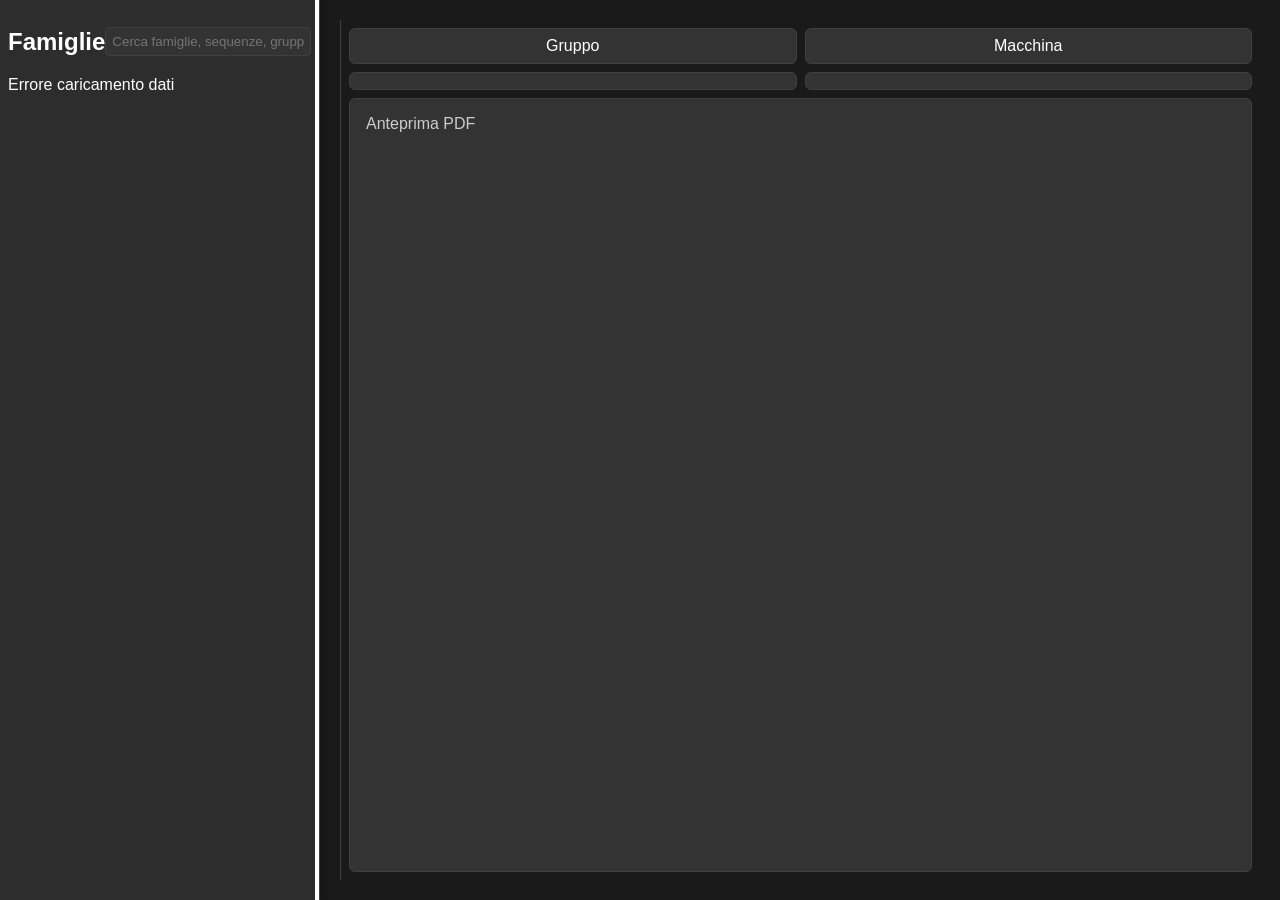
==== templates/index.html @ a6f255c9 "Added my project" ====
<!doctype html>
<html lang="it">
  <head>
    <meta charset="utf-8" />
    <meta name="viewport" content="width=device-width, initial-scale=1" />
    <title>Raccoglitore</title>
    <link rel="stylesheet" href="/static/css/style.css" />
  </head>
  <body>
    <button class="sidebar-toggle" id="sidebar-toggle" title="Apri sidebar">☰</button>
    <div class="app">
      <aside class="sidebar" id="sidebar">
        <div class="sidebar-header">
          <h2>Famiglie</h2>
          <input type="text" id="search-input" placeholder="Cerca famiglie, sequenze, gruppo, macchina..." style="width:100%;padding:6px;margin:8px 0;border:1px solid var(--border);border-radius:4px;background:var(--card);color:var(--text);">
          <div class="resize-handle" id="resize-handle" title="Ridimensiona sidebar"></div>
        </div>
        <div id="family-list" class="family-list"></div>
        <div class="resize-grip" id="resize-grip" title="Ridimensiona sidebar"></div>
      </aside>
      <main class="main" id="main">
        <header>
          <!-- title removed per user request -->
        </header>
        <section id="content-area" style="display:flex;gap:12px;align-items:stretch">
          <div id="pdf-preview" style="flex:1 1 auto;border-left:1px solid var(--border);padding:8px;min-height:70vh;display:flex;flex-direction:column;">
            <div class="pdf-toolbar" style="margin-bottom:8px;">
              <div class="cell" id="toolbar-r1-c1">Gruppo</div>
              <div class="cell" id="toolbar-r1-c2">Macchina</div>
              <div class="cell" id="toolbar-r2-c1"></div>
              <div class="cell" id="toolbar-r2-c2"></div>
            </div>
            <div id="pdf-container" style="flex:1;position:relative;min-height:60vh;background:var(--card);border-radius:6px;padding:6px;overflow:auto;border:1px solid var(--border)">
              <div id="pdf-placeholder" style="color:var(--text-secondary)">Anteprima PDF</div>
              <div id="pdf-blocker" class="pdf-blocker" style="display:none; position:absolute;inset:0;z-index:2;background:transparent;cursor:default"></div>
            </div>
          </div>
        </section>
      </main>
    </div>
    <script src="/static/js/app.js"></script>
    <!-- simple modal for credentials -->
    <div id="cred-modal" class="modal hidden">
      <div class="modal-content">
        <h3>Accedi ad ADI</h3>
        <div>
          <label>Utente</label>
          <input id="adi-user" type="text" />
        </div>
        <div>
          <label>Password</label>
          <input id="adi-pass" type="password" />
        </div>
        <div style="display:flex;align-items:center;gap:8px;margin-top:6px">
          <input id="adi-remember" type="checkbox" />
          <label for="adi-remember">Ricorda credenziali su questa macchina</label>
        </div>
        <div style="margin-top:6px">
          <button id="adi-clear-stored" class="adi-btn">Rimuovi credenziali memorizzate</button>
        </div>
        <div>
          <label>Browser</label>
          <select id="adi-browser">
            <option value="edge">Edge</option>
            <option value="chrome">Chrome</option>
          </select>
        </div>
        <div>
          <label>Percorso driver (opzionale)</label>
          <input id="adi-driver" type="text" placeholder="C:\\path\\to\\msedgedriver.exe" />
        </div>
        <div>
          <label>Percorso browser (opzionale)</label>
          <input id="adi-browser-path" type="text" placeholder="C:\\Program Files (x86)\\Microsoft\\Edge\\Application\\msedge.exe" />
        </div>
        <div class="modal-actions">
          <button id="adi-cancel">Annulla</button>
          <button id="adi-ok">Apri PDF</button>
        </div>
      </div>
    </div>
  </body>
</html>
---- static/css/style.css ----
:root{
  --bg:#1a1a1a;
  --sidebar:#2d2d2d;
  --accent:#4a9eff;
  --text:#ffffff;
  --text-secondary:#cccccc;
  --border:#404040;
  --hover:#3d3d3d;
  --card:#333333;
}
html, body { height: 100%; }
*{box-sizing:border-box}
body{margin:0;font-family:Segoe UI,Roboto,Arial,Helvetica,sans-serif;background:var(--bg);color:var(--text);}
.app{display:flex;height:100vh}
.app{display:flex;height:100vh}
.sidebar{position:fixed;left:0;top:0;bottom:0;min-width:180px;max-width:800px;background:var(--sidebar);border-right:1px solid var(--border);padding:8px;overflow:auto;z-index:1000}
.sidebar.mobile-hidden{display:none}
.sidebar.mobile-overlay{position:fixed;left:0;top:0;bottom:0;width:280px;background:var(--sidebar);border-right:1px solid var(--border);padding:8px;overflow:auto;z-index:1000;box-shadow:2px 0 10px rgba(0,0,0,0.3)}
.sidebar-header{display:flex;align-items:center;justify-content:space-between}
.resize-handle{width:12px;height:24px;border-radius:4px;background:#4a4a4a;border:1px solid var(--border);cursor:col-resize;margin-left:8px}
.main{flex:1;padding:20px;overflow:auto}
.sidebar{position:fixed;left:0;top:0;bottom:0;min-width:180px;max-width:800px;background:var(--sidebar);border-right:1px solid var(--border);padding:8px;overflow:auto;z-index:1000}
.sidebar.mobile-hidden{display:none}
.sidebar.mobile-overlay{position:fixed;left:0;top:0;bottom:0;width:280px;background:var(--sidebar);border-right:1px solid var(--border);padding:8px;overflow:auto;z-index:1000;box-shadow:2px 0 10px rgba(0,0,0,0.3)}
.sidebar-header{display:flex;align-items:center;justify-content:space-between}
.resize-handle{width:12px;height:24px;border-radius:4px;background:#4a4a4a;border:1px solid var(--border);cursor:col-resize;margin-left:8px}
.main{flex:1;padding:20px;overflow:auto;display:flex;flex-direction:column}
.main.sidebar-shift{margin-left:320px}
.main.sidebar-shift{margin-left:320px}
.family-item{padding:8px;border-bottom:1px solid var(--border);display:flex;align-items:flex-start}
.family-item .toggle{width:28px;height:24px;border-radius:4px;border:1px solid var(--border);display:inline-flex;align-items:center;justify-content:center;margin-right:8px;cursor:pointer;background:var(--card);color:var(--text)}
.family-item .name{font-weight:700;color:var(--text)}
.sequences{margin-left:38px;margin-top:6px}
.sequence{padding:8px 10px;border-radius:6px;margin-bottom:6px;background:var(--card);border:1px solid var(--border);cursor:pointer;color:var(--text)}
.sequence:hover{background:var(--hover)}
.hidden{display:none}

.study-detail{background:var(--card);padding:16px;border-radius:8px;border:1px solid var(--border);min-height:220px;color:var(--text)}
.study-detail .title{font-size:18px;font-weight:700;margin-bottom:8px;color:var(--text)}
.study-detail .meta{color:var(--text-secondary);font-size:13px;margin-bottom:12px}
.study-detail .desc{white-space:pre-wrap;line-height:1.5;color:var(--text)}

/* modal */
.modal{position:fixed;inset:0;display:flex;align-items:center;justify-content:center;background:rgba(0,0,0,0.7);z-index:2000}
.modal.hidden{display:none}
.modal-content{background:var(--card);padding:16px;border-radius:8px;min-width:320px;color:var(--text);border:1px solid var(--border)}
.modal-content input{width:100%;padding:6px;margin:6px 0;border:1px solid var(--border);border-radius:4px;background:var(--sidebar);color:var(--text)}
.modal-actions{display:flex;justify-content:flex-end;gap:8px;margin-top:8px}

/* ADI button */
.adi-btn{margin-top:12px;padding:8px 12px;background:var(--accent);color:#fff;border:none;border-radius:6px;cursor:pointer}
.adi-btn:hover{opacity:0.95}

/* Sidebar toggle button */
.sidebar-toggle{position:fixed;top:10px;left:10px;z-index:1001;width:40px;height:40px;background:var(--accent);border:none;border-radius:6px;cursor:pointer;display:flex;align-items:center;justify-content:center;color:white;font-size:18px;font-weight:bold}
.sidebar-toggle:hover{background:#5aaeff}
.sidebar-toggle:active{background:#3d8eff}

/* Ensure sidebar content is not cut off */
.sidebar{min-height:100vh; box-sizing:border-box}
.sidebar .family-list{max-height: calc(100vh - 120px); overflow-y: auto}
.sidebar input[type="text"]{margin-bottom:10px}
.sidebar-toggle:hover{background:#5aaeff}

/* Resize grip for sidebar */
.resize-grip{position:absolute;right:-2px;top:0;bottom:0;width:6px;background:#ffffff;cursor:col-resize;z-index:10;border-right:2px solid var(--accent)}
.resize-grip:hover{background:#cccccc}
.resize-handle{display:none} /* Hide the old handle */

/* PDF preview toolbar and container */
.pdf-toolbar{display:grid;grid-template-columns:1fr 1fr;grid-template-rows:auto auto;gap:8px}
.pdf-toolbar{display:grid;grid-template-columns:1fr 1fr;grid-template-rows:auto auto;gap:8px}
.pdf-toolbar .cell{background:var(--card);border:1px solid var(--border);border-radius:6px;padding:8px;display:flex;align-items:flex-start;flex-direction:column;justify-content:flex-start;color:var(--text)}
.pdf-toolbar .cell:nth-child(1),
.pdf-toolbar .cell:nth-child(2){min-height:32px;display:flex;align-items:center}
#content-area{flex:1;display:flex;gap:12px;align-items:stretch}
#pdf-preview{flex:1 1 auto;border-left:1px solid var(--border);padding:8px;display:flex;flex-direction:column;min-height:0}
#pdf-container{position:relative;display:flex;flex-direction:column;flex:1;height:100%;background:var(--card);border-radius:6px;padding:6px;overflow:auto;border:1px solid var(--border);min-height:0}
#pdf-container embed, #pdf-container iframe{width:100%;height:100%;border:none;display:block}
.pdf-blocker{position:absolute;inset:0;z-index:2;background:transparent;cursor:default}
#pdf-placeholder{padding:10px;color:var(--text-secondary)}

/* Responsive design */
@media (max-width: 768px) {
  .sidebar-toggle{display:flex !important}
  .sidebar.mobile-hidden{display:none !important}
  .sidebar.mobile-overlay{display:block !important; width: 280px !important}
  .main{padding:10px; margin-left: 0 !important}
  .pdf-toolbar{grid-template-columns:1fr;grid-template-rows:auto auto auto auto}
  #pdf-preview{min-height:70vh}
  #pdf-container{min-height:60vh}
  .family-item .name{font-size:14px}
  .sequences{margin-left:30px}
  .sequence{font-size:13px; padding:6px 8px}
}

@media (min-width: 769px) and (max-width: 1024px) {
  .sidebar-toggle{display:flex !important}
  .sidebar.mobile-hidden{display:none !important}
  .sidebar.mobile-overlay{display:block !important; width: 300px !important}
  .main{padding:15px; margin-left: 0 !important}
  #pdf-preview{min-height:65vh}
  #pdf-container{min-height:55vh}
}

@media (min-width: 1025px) {
  .sidebar-toggle{display:none !important}
  .sidebar{display:block !important; position: relative !important; width: 320px !important}
  .main.sidebar-shift{margin-left:320px !important}
  #pdf-preview{min-height:70vh}
  #pdf-container{min-height:60vh}
}

/* PDF responsive */
#pdf-container embed, #pdf-container iframe {
  width: 100%;
  height: 100%;
  min-height: inherit;
  border: none;
}

/* Ensure PDF scales properly */
#pdf-container {
  position: relative;
  overflow: auto;
}

#pdf-container embed, #pdf-container iframe {
  display: block;
  width: 100%;
  height: auto;
  min-height: 400px;
}
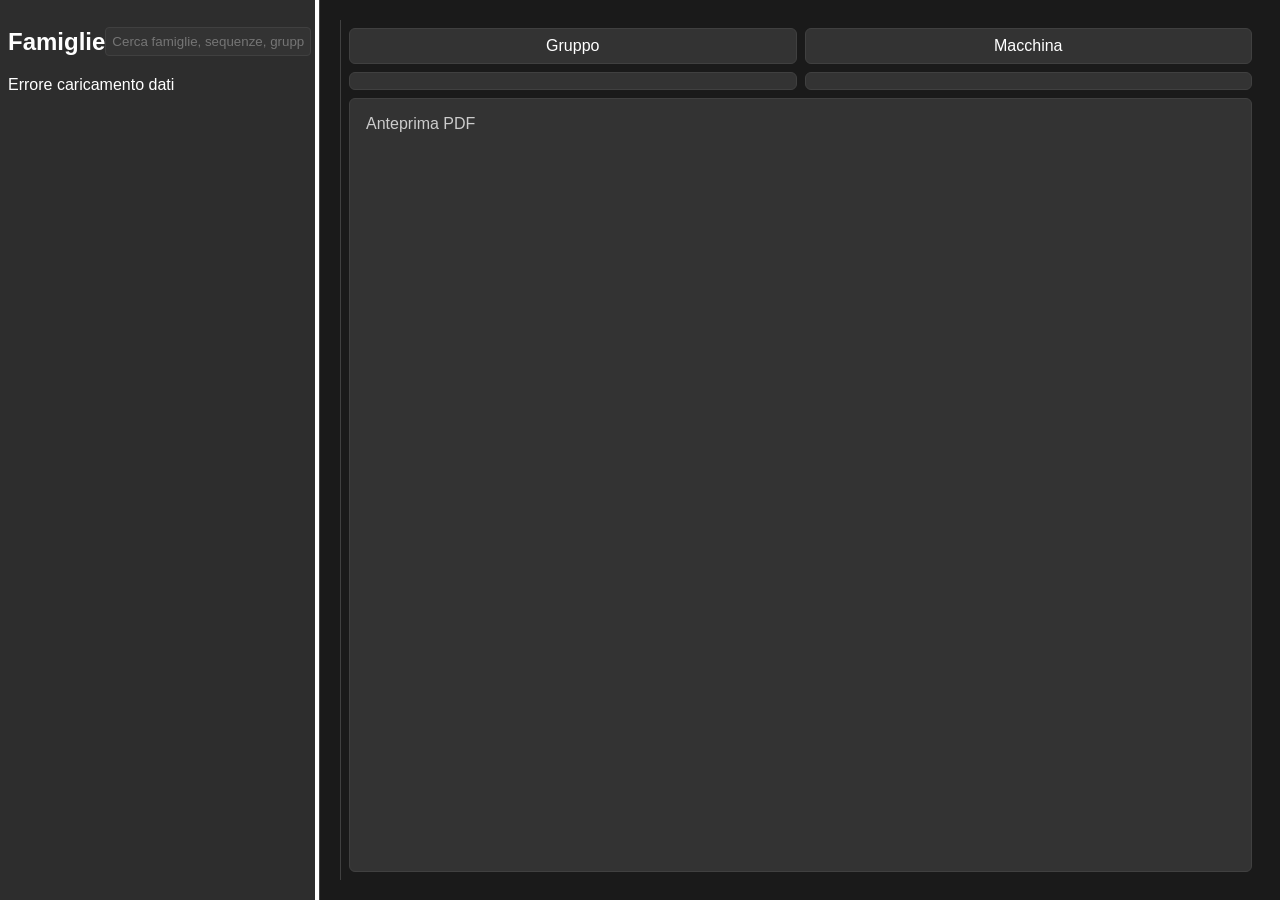
==== commit 53cb9aba: "2" ====
--- a/templates/index.html
+++ b/templates/index.html
@@ -38,6 +38,7 @@
         </section>
       </main>
     </div>
+    <script src="/static/js/sidebar-manager.js"></script>
     <script src="/static/js/app.js"></script>
     <!-- simple modal for credentials -->
     <div id="cred-modal" class="modal hidden">
--- a/static/css/style.css
+++ b/static/css/style.css
@@ -12,20 +12,12 @@
 *{box-sizing:border-box}
 body{margin:0;font-family:Segoe UI,Roboto,Arial,Helvetica,sans-serif;background:var(--bg);color:var(--text);}
 .app{display:flex;height:100vh}
-.app{display:flex;height:100vh}
 .sidebar{position:fixed;left:0;top:0;bottom:0;min-width:180px;max-width:800px;background:var(--sidebar);border-right:1px solid var(--border);padding:8px;overflow:auto;z-index:1000}
 .sidebar.mobile-hidden{display:none}
-.sidebar.mobile-overlay{position:fixed;left:0;top:0;bottom:0;width:280px;background:var(--sidebar);border-right:1px solid var(--border);padding:8px;overflow:auto;z-index:1000;box-shadow:2px 0 10px rgba(0,0,0,0.3)}
-.sidebar-header{display:flex;align-items:center;justify-content:space-between}
-.resize-handle{width:12px;height:24px;border-radius:4px;background:#4a4a4a;border:1px solid var(--border);cursor:col-resize;margin-left:8px}
-.main{flex:1;padding:20px;overflow:auto}
-.sidebar{position:fixed;left:0;top:0;bottom:0;min-width:180px;max-width:800px;background:var(--sidebar);border-right:1px solid var(--border);padding:8px;overflow:auto;z-index:1000}
-.sidebar.mobile-hidden{display:none}
-.sidebar.mobile-overlay{position:fixed;left:0;top:0;bottom:0;width:280px;background:var(--sidebar);border-right:1px solid var(--border);padding:8px;overflow:auto;z-index:1000;box-shadow:2px 0 10px rgba(0,0,0,0.3)}
+.sidebar.mobile-overlay{position:fixed;left:0;top:0;bottom:0;background:var(--sidebar);border-right:1px solid var(--border);padding:8px;overflow:auto;z-index:1000;box-shadow:2px 0 10px rgba(0,0,0,0.3)}
 .sidebar-header{display:flex;align-items:center;justify-content:space-between}
 .resize-handle{width:12px;height:24px;border-radius:4px;background:#4a4a4a;border:1px solid var(--border);cursor:col-resize;margin-left:8px}
 .main{flex:1;padding:20px;overflow:auto;display:flex;flex-direction:column}
-.main.sidebar-shift{margin-left:320px}
 .main.sidebar-shift{margin-left:320px}
 .family-item{padding:8px;border-bottom:1px solid var(--border);display:flex;align-items:flex-start}
 .family-item .toggle{width:28px;height:24px;border-radius:4px;border:1px solid var(--border);display:inline-flex;align-items:center;justify-content:center;margin-right:8px;cursor:pointer;background:var(--card);color:var(--text)}
@@ -66,6 +58,13 @@
 .resize-grip{position:absolute;right:-2px;top:0;bottom:0;width:6px;background:#ffffff;cursor:col-resize;z-index:10;border-right:2px solid var(--accent)}
 .resize-grip:hover{background:#cccccc}
 .resize-handle{display:none} /* Hide the old handle */
+/* IMPORTANT: Mobile overlay should NOT set width to allow JS resize */
+@media (max-width: 768px) {
+  .sidebar.mobile-overlay{width:280px !important}
+}
+@media (min-width: 769px) and (max-width: 1024px) {
+  .sidebar.mobile-overlay{width:300px !important}
+}
 
 /* PDF preview toolbar and container */
 .pdf-toolbar{display:grid;grid-template-columns:1fr 1fr;grid-template-rows:auto auto;gap:8px}
@@ -105,8 +104,7 @@
 
 @media (min-width: 1025px) {
   .sidebar-toggle{display:none !important}
-  .sidebar{display:block !important; position: relative !important; width: 320px !important}
-  .main.sidebar-shift{margin-left:320px !important}
+  .sidebar{display:block !important}
   #pdf-preview{min-height:70vh}
   #pdf-container{min-height:60vh}
 }
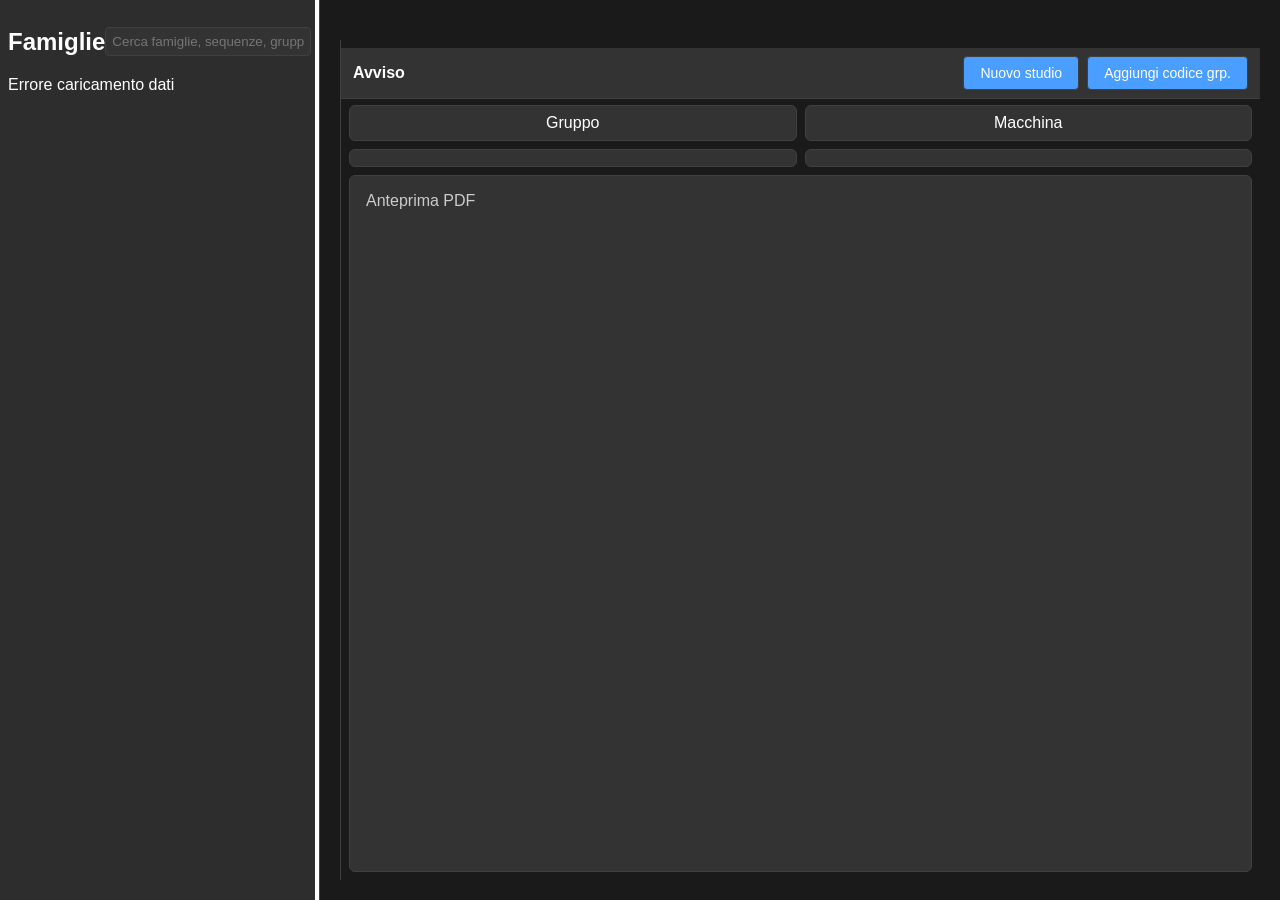
==== commit 49ee81a8: "09-04-26" ====
--- a/templates/index.html
+++ b/templates/index.html
@@ -24,6 +24,13 @@
         </header>
         <section id="content-area" style="display:flex;gap:12px;align-items:stretch">
           <div id="pdf-preview" style="flex:1 1 auto;border-left:1px solid var(--border);padding:8px;min-height:70vh;display:flex;flex-direction:column;">
+            <div class="top-bar">
+              <span class="top-bar-text">Avviso</span>
+              <div class="header-actions">
+                <button class="header-btn">Nuovo studio</button>
+                <button class="header-btn">Aggiungi codice grp.</button>
+              </div>
+            </div>
             <div class="pdf-toolbar" style="margin-bottom:8px;">
               <div class="cell" id="toolbar-r1-c1">Gruppo</div>
               <div class="cell" id="toolbar-r1-c2">Macchina</div>
--- a/static/css/style.css
+++ b/static/css/style.css
@@ -130,3 +130,55 @@
   min-height: 400px;
 }
 
+/* Header actions */
+header {
+  position: relative;
+  margin-bottom: 20px;
+}
+
+/* Top bar */
+.top-bar {
+  display: flex;
+  justify-content: space-between;
+  align-items: center;
+  width: calc(100% + 16px);
+  margin-left: -8px;
+  margin-right: -8px;
+  padding: 8px 12px;
+  border-bottom: 1px solid var(--border);
+  background: var(--card);
+  flex-shrink: 0;
+  margin-bottom: 6px;
+}
+
+.top-bar-text {
+  font-weight: bold;
+  color: var(--text);
+}
+
+.header-actions {
+  display: flex;
+  gap: 8px;
+  margin-left: auto;
+}
+
+/* PDF toolbar positioning */
+.pdf-toolbar {
+  flex-shrink: 0;
+}
+
+.header-btn {
+  background-color: var(--accent);
+  color: var(--text);
+  border: 1px solid var(--border);
+  padding: 8px 16px;
+  border-radius: 4px;
+  cursor: pointer;
+  font-size: 14px;
+  transition: background-color 0.2s;
+}
+
+.header-btn:hover {
+  background-color: #5aaeff;
+}
+
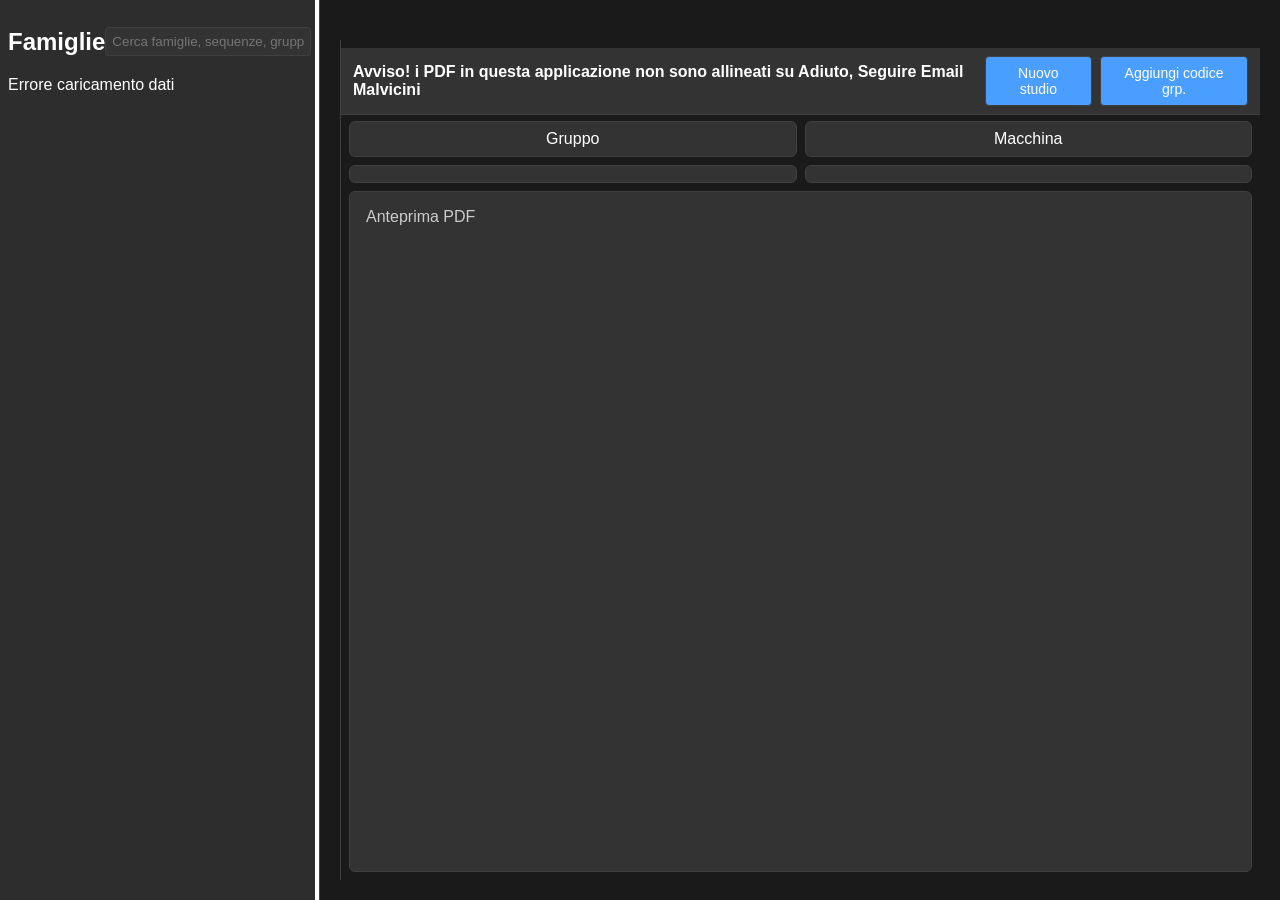
==== commit 423be3a0: "Aggiunto note caricamento disegno in html" ====
--- a/templates/index.html
+++ b/templates/index.html
@@ -25,7 +25,7 @@
         <section id="content-area" style="display:flex;gap:12px;align-items:stretch">
           <div id="pdf-preview" style="flex:1 1 auto;border-left:1px solid var(--border);padding:8px;min-height:70vh;display:flex;flex-direction:column;">
             <div class="top-bar">
-              <span class="top-bar-text">Avviso</span>
+              <span class="top-bar-text">Avviso! i PDF in questa applicazione non sono allineati su Adiuto, Seguire Email Malvicini</span>
               <div class="header-actions">
                 <button class="header-btn">Nuovo studio</button>
                 <button class="header-btn">Aggiungi codice grp.</button>
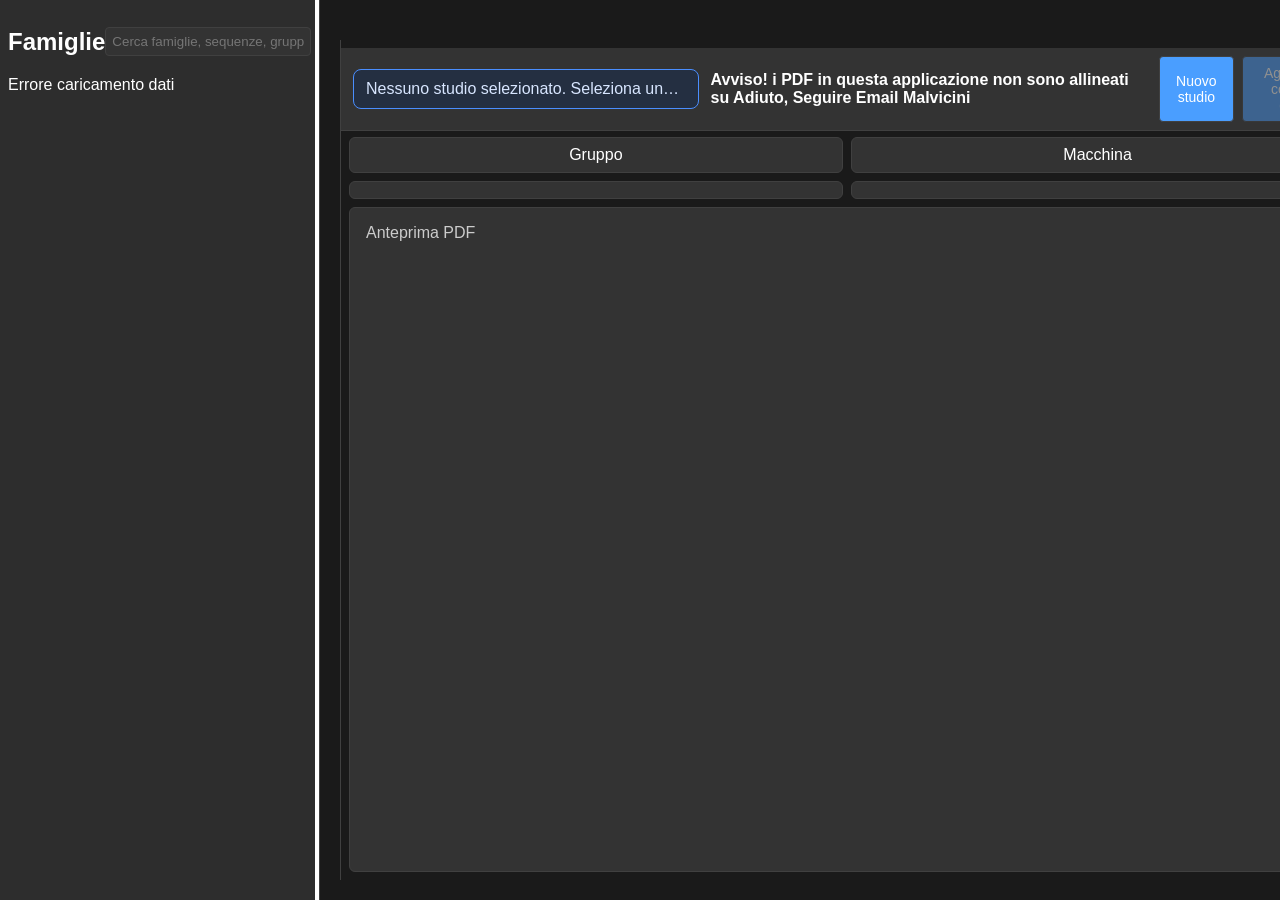
==== commit 8b12b993: "21-05-26" ====
--- a/templates/index.html
+++ b/templates/index.html
@@ -25,10 +25,13 @@
         <section id="content-area" style="display:flex;gap:12px;align-items:stretch">
           <div id="pdf-preview" style="flex:1 1 auto;border-left:1px solid var(--border);padding:8px;min-height:70vh;display:flex;flex-direction:column;">
             <div class="top-bar">
+              <div id="study-info" class="study-info study-info-inline">
+                Nessuno studio selezionato. Seleziona uno studio a sinistra per abilitare "Aggiungi codice grp."
+              </div>
               <span class="top-bar-text">Avviso! i PDF in questa applicazione non sono allineati su Adiuto, Seguire Email Malvicini</span>
               <div class="header-actions">
-                <button class="header-btn">Nuovo studio</button>
-                <button class="header-btn">Aggiungi codice grp.</button>
+                <button id="new-study-btn" class="header-btn">Nuovo studio</button>
+                <button id="add-group-btn" class="header-btn" disabled>Aggiungi codice grp.</button>
               </div>
             </div>
             <div class="pdf-toolbar" style="margin-bottom:8px;">
@@ -47,6 +50,48 @@
     </div>
     <script src="/static/js/sidebar-manager.js"></script>
     <script src="/static/js/app.js"></script>
+
+    <div id="new-study-modal" class="modal hidden">
+      <div class="modal-content">
+        <h3>Nuovo studio</h3>
+        <div>
+          <label>Famiglia</label>
+          <input id="new-study-family" type="text" placeholder="Es. FAM01" />
+        </div>
+        <div>
+          <label>Sequenza</label>
+          <input id="new-study-sequence" type="text" placeholder="Es. 001" />
+        </div>
+        <div>
+          <label>Descrizione</label>
+          <input id="new-study-description" type="text" placeholder="Descrizione studio" />
+        </div>
+        <div class="modal-actions">
+          <button id="new-study-cancel" class="header-btn">Annulla</button>
+          <button id="new-study-save" class="header-btn">Crea studio</button>
+        </div>
+      </div>
+    </div>
+
+    <div id="group-code-modal" class="modal hidden">
+      <div class="modal-content">
+        <h3>Aggiungi codice gruppo</h3>
+        <div id="group-code-selected-study" class="selected-study-summary"></div>
+        <div>
+          <label>Codice gruppo</label>
+          <input id="group-code-value" type="text" placeholder="Es. GRP001" />
+        </div>
+        <div>
+          <label>Descrizione gruppo</label>
+          <input id="group-code-description" type="text" placeholder="Descrizione gruppo" />
+        </div>
+        <div class="modal-actions">
+          <button id="group-code-cancel" class="header-btn">Annulla</button>
+          <button id="group-code-save" class="header-btn">Aggiungi</button>
+        </div>
+      </div>
+    </div>
+
     <!-- simple modal for credentials -->
     <div id="cred-modal" class="modal hidden">
       <div class="modal-content">
--- a/static/css/style.css
+++ b/static/css/style.css
@@ -25,6 +25,11 @@
 .sequences{margin-left:38px;margin-top:6px}
 .sequence{padding:8px 10px;border-radius:6px;margin-bottom:6px;background:var(--card);border:1px solid var(--border);cursor:pointer;color:var(--text)}
 .sequence:hover{background:var(--hover)}
+.sequence.selected{background:#255b8d;border-color:#5aaeff}
+.study-info{padding:10px 12px;margin:0 12px 0 0;border:1px solid #4a8eff;border-radius:8px;background:#242f41;color:#d8e6ff;max-width:35%;white-space:nowrap;overflow:hidden;text-overflow:ellipsis}
+.study-info-inline{margin:0;flex:1 1 auto;min-width:220px}
+.header-btn:disabled{opacity:0.45;cursor:not-allowed}
+.selected-study-summary{margin-bottom:10px;padding:10px;background:rgba(90,174,255,0.08);border:1px solid rgba(90,174,255,0.2);border-radius:6px;color:#e6f4ff}
 .hidden{display:none}
 
 .study-detail{background:var(--card);padding:16px;border-radius:8px;border:1px solid var(--border);min-height:220px;color:var(--text)}
@@ -149,6 +154,7 @@
   background: var(--card);
   flex-shrink: 0;
   margin-bottom: 6px;
+  gap: 12px;
 }
 
 .top-bar-text {
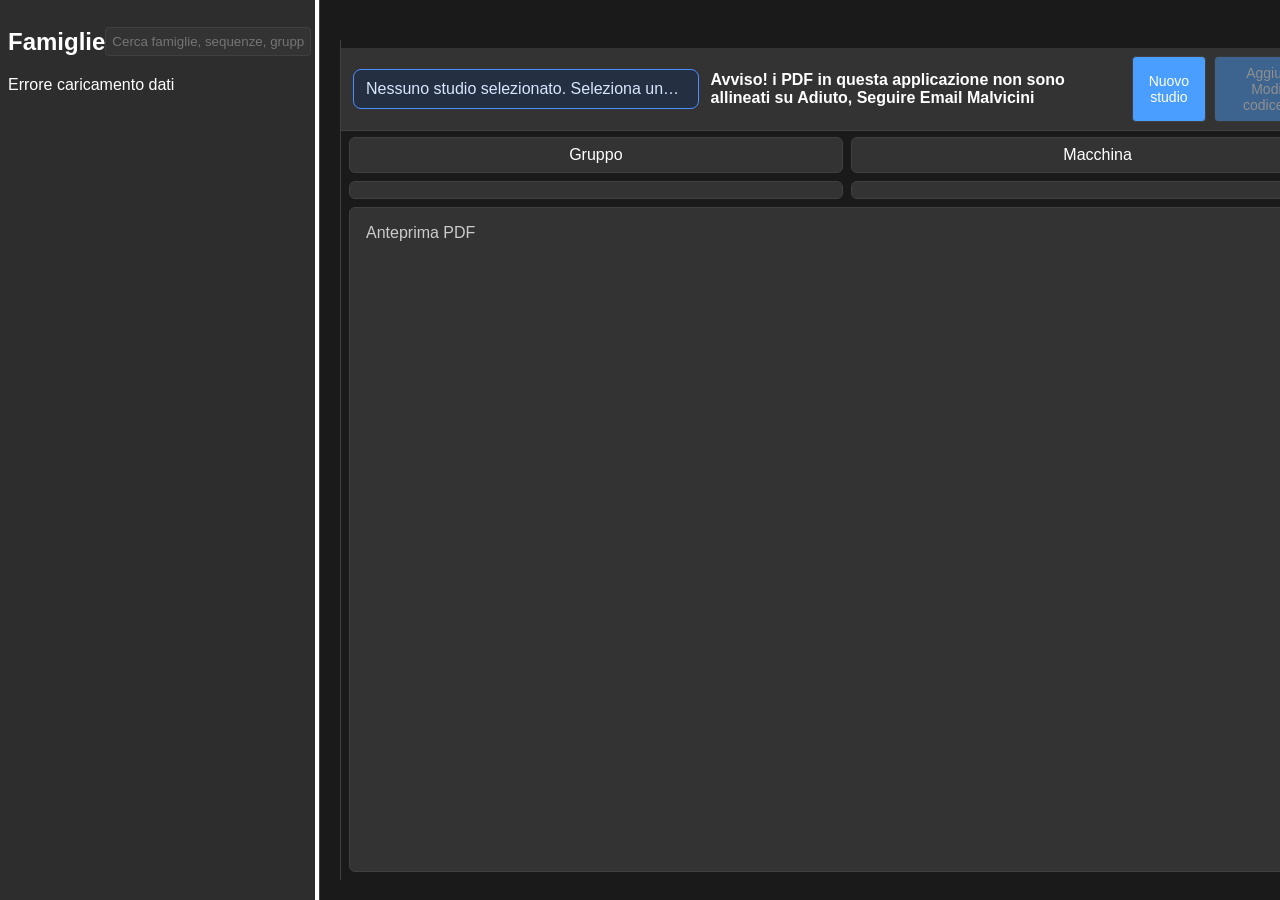
==== commit 859f7be5: "21-05-26_2" ====
--- a/templates/index.html
+++ b/templates/index.html
@@ -31,7 +31,7 @@
               <span class="top-bar-text">Avviso! i PDF in questa applicazione non sono allineati su Adiuto, Seguire Email Malvicini</span>
               <div class="header-actions">
                 <button id="new-study-btn" class="header-btn">Nuovo studio</button>
-                <button id="add-group-btn" class="header-btn" disabled>Aggiungi codice grp.</button>
+                <button id="add-group-btn" class="header-btn" disabled>Aggiungi / Modifica codice grp.</button>
               </div>
             </div>
             <div class="pdf-toolbar" style="margin-bottom:8px;">
@@ -75,22 +75,13 @@
 
     <div id="group-code-modal" class="modal hidden">
       <div class="modal-content">
-        <h3>Aggiungi codice gruppo</h3>
+        <h3>Aggiungi / Modifica codici gruppo</h3>
         <div id="group-code-selected-study" class="selected-study-summary"></div>
-        <div>
-          <label>Codice gruppo</label>
-          <input id="group-code-value" type="text" placeholder="Es. GRP001" />
+        <div id="group-code-existing" class="group-code-existing"></div>
+        <div style="display:flex;justify-content:flex-end;margin-bottom:10px;">
+          <button id="group-code-add-row" class="header-btn">Aggiungi riga</button>
         </div>
-        <div>
-          <label>Descrizione gruppo</label>
-          <input id="group-code-description" type="text" placeholder="Descrizione gruppo" />
-        </div>
-        <div class="modal-actions">
-          <button id="group-code-cancel" class="header-btn">Annulla</button>
-          <button id="group-code-save" class="header-btn">Aggiungi</button>
-        </div>
-      </div>
-    </div>
+
 
     <!-- simple modal for credentials -->
     <div id="cred-modal" class="modal hidden">
--- a/static/css/style.css
+++ b/static/css/style.css
@@ -29,6 +29,11 @@
 .study-info{padding:10px 12px;margin:0 12px 0 0;border:1px solid #4a8eff;border-radius:8px;background:#242f41;color:#d8e6ff;max-width:35%;white-space:nowrap;overflow:hidden;text-overflow:ellipsis}
 .study-info-inline{margin:0;flex:1 1 auto;min-width:220px}
 .header-btn:disabled{opacity:0.45;cursor:not-allowed}
+.group-code-existing{max-height:180px;overflow:auto;margin-bottom:10px;border:1px solid rgba(90,174,255,0.2);border-radius:6px;padding:8px;background:rgba(90,174,255,0.04)}
+.group-code-row{display:grid;grid-template-columns:1fr 1fr 1fr auto;gap:8px;align-items:center;margin-bottom:8px}
+.group-code-row input{width:100%;padding:6px;border:1px solid var(--border);border-radius:4px;background:var(--sidebar);color:var(--text)}
+.group-code-row select{width:100%;padding:6px;border:1px solid var(--border);border-radius:4px;background:var(--sidebar);color:var(--text)}
+.group-code-remove{padding:6px 10px;background:#a63434;color:#fff;border:none;border-radius:4px;cursor:pointer}
 .selected-study-summary{margin-bottom:10px;padding:10px;background:rgba(90,174,255,0.08);border:1px solid rgba(90,174,255,0.2);border-radius:6px;color:#e6f4ff}
 .hidden{display:none}
 
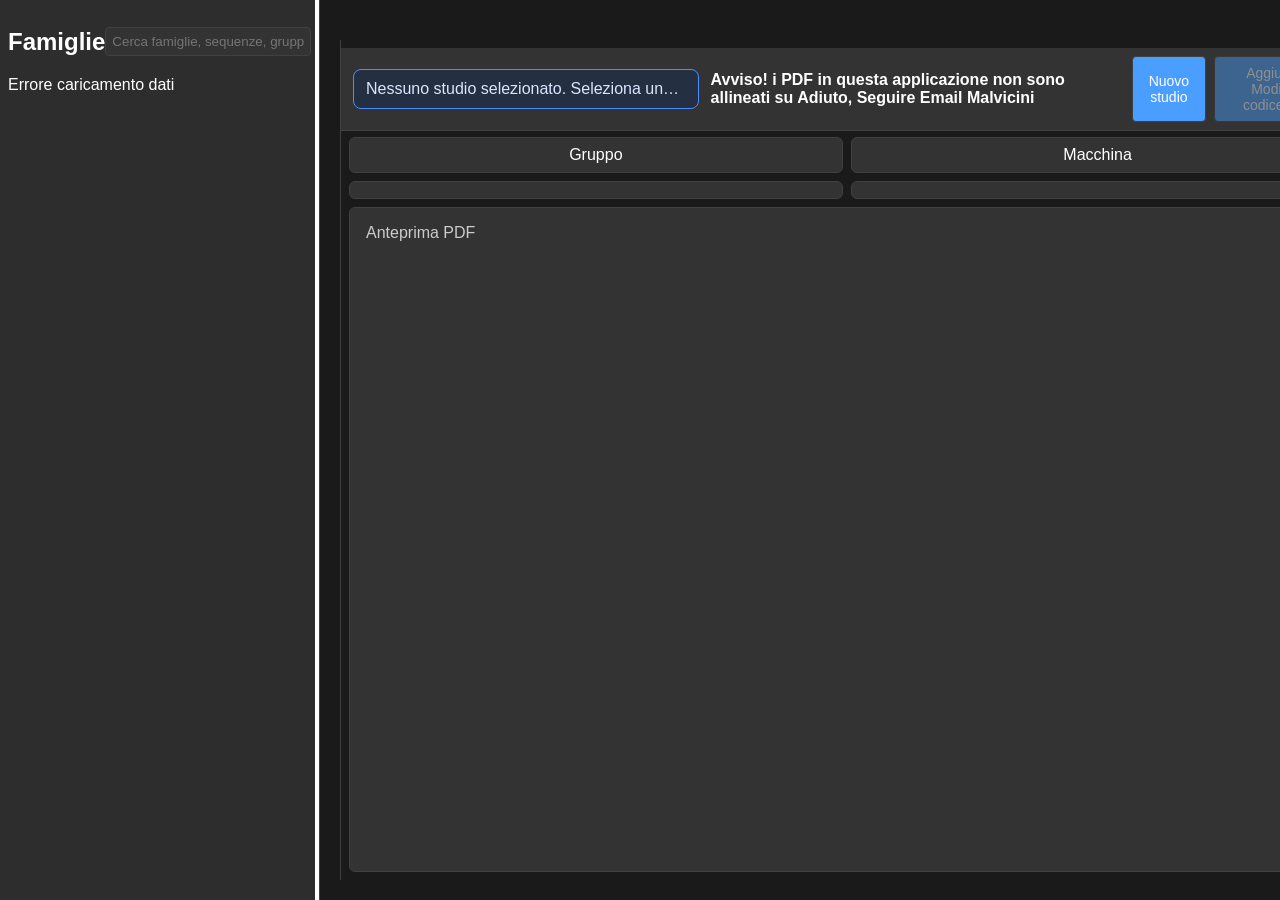
==== commit 39fcd819: "27-05-26" ====
--- a/templates/index.html
+++ b/templates/index.html
@@ -56,7 +56,9 @@
         <h3>Nuovo studio</h3>
         <div>
           <label>Famiglia</label>
-          <input id="new-study-family" type="text" placeholder="Es. FAM01" />
+          <select id="new-study-family">
+            <option value="">Seleziona famiglia</option>
+          </select>
         </div>
         <div>
           <label>Sequenza</label>
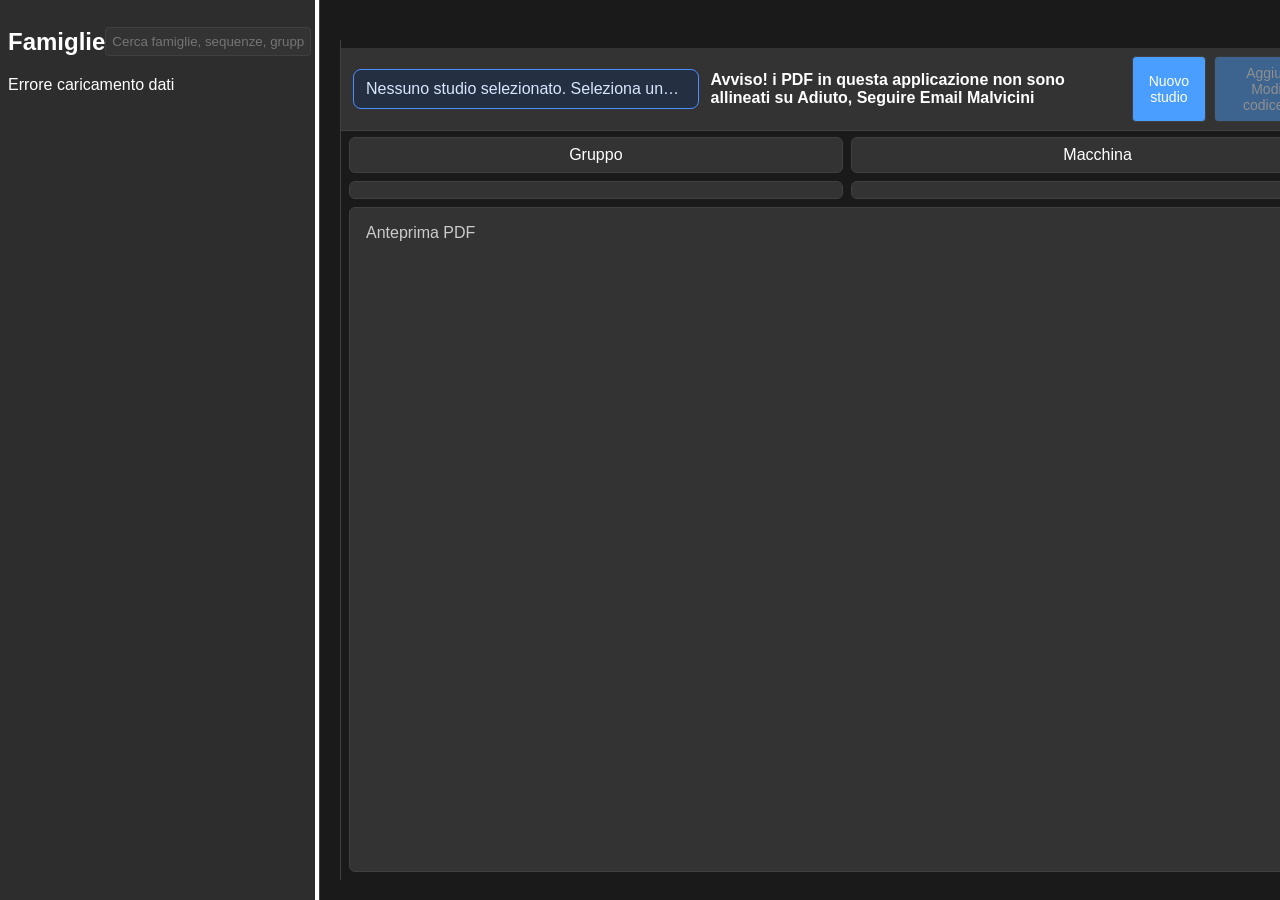
==== commit 84ef05c5: "03/08/26_FUNZIONANTE" ====
--- a/templates/index.html
+++ b/templates/index.html
@@ -48,8 +48,8 @@
         </section>
       </main>
     </div>
-    <script src="/static/js/sidebar-manager.js"></script>
-    <script src="/static/js/app.js"></script>
+    <script src="/static/js/sidebar-manager.js?v=20260803"></script>
+    <script src="/static/js/app.js?v=20260803"></script>
 
     <div id="new-study-modal" class="modal hidden">
       <div class="modal-content">
